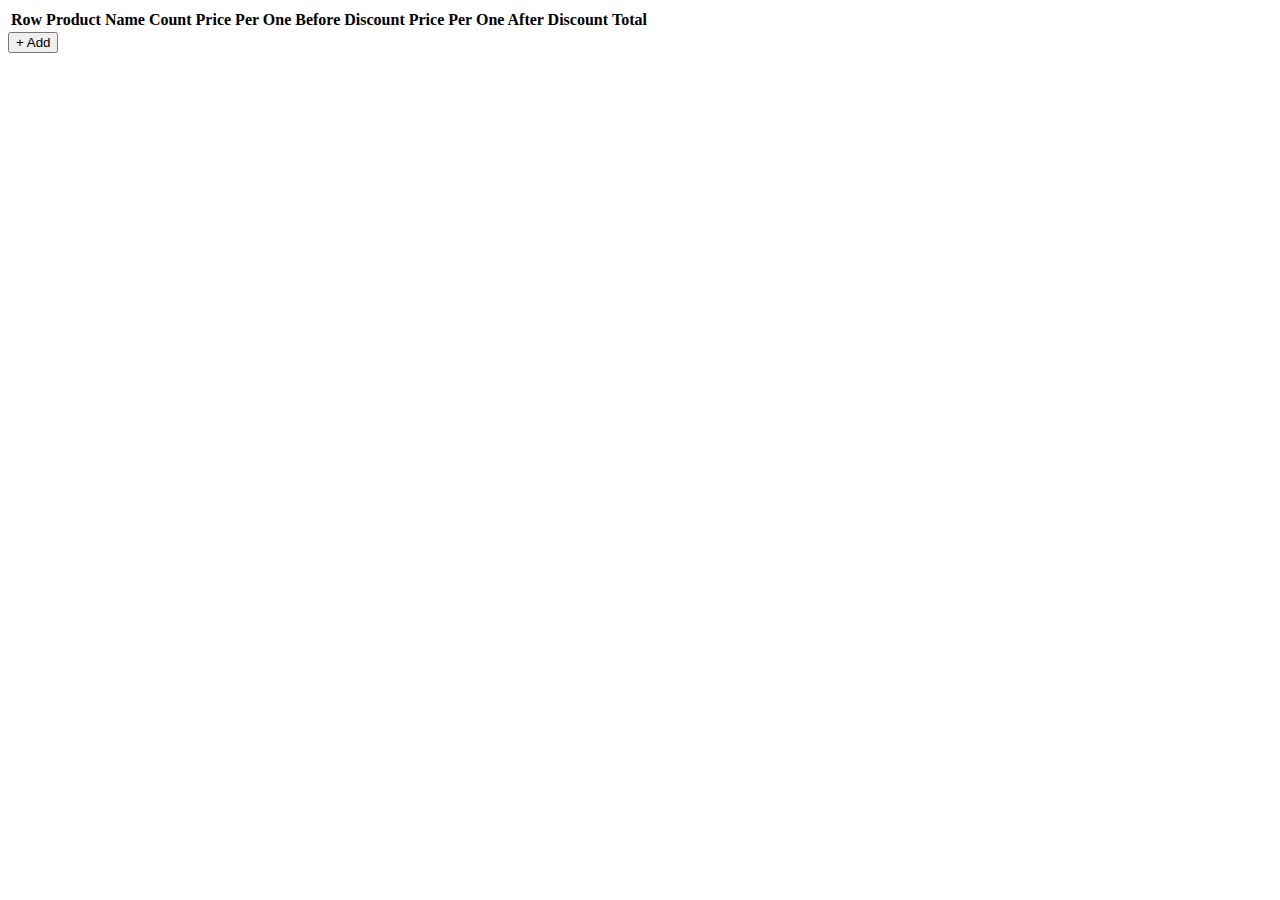
==== Q2.html @ 35e246ce "Q2" ====
<!DOCTYPE html>
<html lang="en">
<head>
    <meta charset="UTF-8">
    <meta name="viewport" content="width=device-width, initial-scale=1.0">
    <title>Q2</title>
    <link rel="stylesheet" href="Q2.css">
</head>
<body>
    <table id="factor">
        <tr>
        <th>Row</th>
        <th>Product Name</th>
        <th>Count</th>
        <th>Price Per One Before Discount</th>
        <th>Price Per One After Discount</th>
        <th>Total</th>
        </tr>
    </table>
    <button class="Add" id="Add">+ Add</button>
    <script src="./Q2.js"></script>
</body>
</html>
---- Q2.css ----
.button{

}
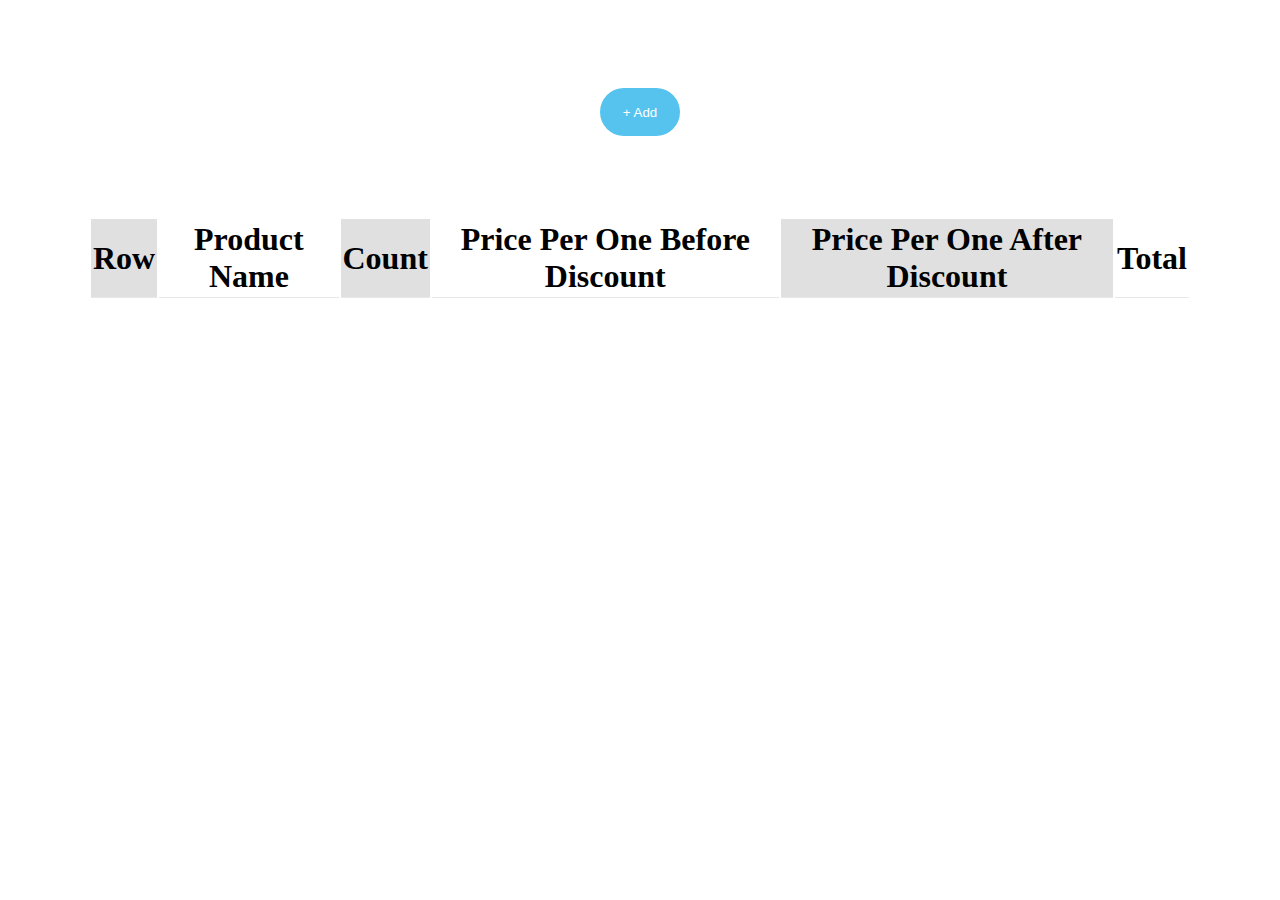
==== commit de6ea082: "Q2 done" ====
--- a/Q2.html
+++ b/Q2.html
@@ -7,6 +7,7 @@
     <link rel="stylesheet" href="Q2.css">
 </head>
 <body>
+    <button class="Add" id="Add">+ Add</button>
     <table id="factor">
         <tr>
         <th>Row</th>
@@ -17,7 +18,6 @@
         <th>Total</th>
         </tr>
     </table>
-    <button class="Add" id="Add">+ Add</button>
     <script src="./Q2.js"></script>
 </body>
 </html>--- a/Q2.css
+++ b/Q2.css
@@ -1,3 +1,35 @@
-.button{
+body{
+    font-size: 2rem;
+    display: grid;
+    align-items: center;
+    justify-content: center;
+}
 
+table{
+    border: 1px solid rgb(233, 233, 233, 0%);
+    margin: 5rem;
 }
+
+tr{
+    border-bottom: 1x black;
+}
+
+th, td{
+    border: 1px solid rgb(233, 233, 233, 0%);
+    box-shadow: rgba(17, 17, 26, 0.1) 0px 1px 0px;
+}
+
+th:nth-child(2n+1),td:nth-child(2n+1){
+    background-color: rgb(224, 224, 224);
+}
+
+button{
+    margin: auto;
+    margin-top: 5rem;
+    width: 5rem;
+    height: 3rem;
+    color:white;
+    border: 1px solid rgb(255, 255, 255, 0%);
+    border-radius: 5rem;
+    background-color: rgb(86, 195, 239);
+}